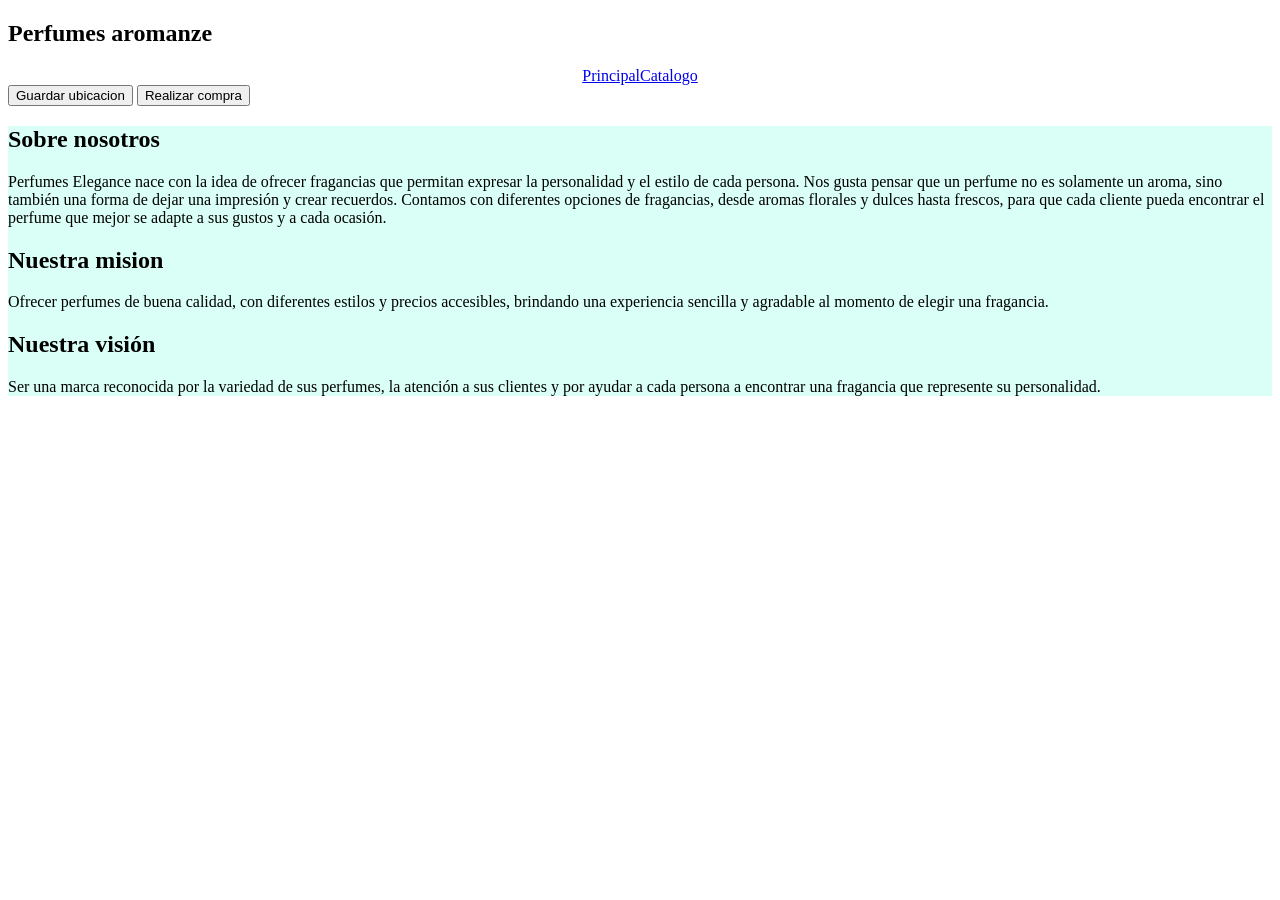
==== index.html @ 59031c6b "se realizo la pagina principal y la de productos" ====
<!DOCTYPE html>
<html lang="en">
<head>
    <meta charset="UTF-8">
    <meta name="viewport" content="width=device-width, initial-scale=1.0">
    <title>Document</title>
  <link rel="stylesheet" href="css/style.css">
</head>
<body>
    <h2>Perfumes aromanze</h2>
        <nav class="navegador">
            <a href="index.html">Principal</a>
            <a href="index2.html">Catalogo</a>
        </nav>
    <button onclick id="guardarUbicacion">Guardar ubicacion</button>
    <button onclick id="Realizar compra">Realizar compra</button>
    <div class="columnas">
<h2>Sobre nosotros</h2>
<p>Perfumes Elegance nace con la idea de ofrecer fragancias que permitan expresar la personalidad y el estilo de cada persona. Nos gusta pensar que un perfume no es solamente un aroma, sino también una forma de dejar una impresión y crear recuerdos.
Contamos con diferentes opciones de fragancias, desde aromas florales y dulces hasta frescos, para que cada cliente pueda encontrar el perfume que mejor se adapte a sus gustos y a cada ocasión.</p>
<h2>Nuestra mision</h2>
<p>Ofrecer perfumes de buena calidad, con diferentes estilos y precios accesibles, brindando una experiencia sencilla y agradable al momento de elegir una fragancia.</p>
<h2>Nuestra visión</h2>
<p>Ser una marca reconocida por la variedad de sus perfumes, la atención a sus clientes y por ayudar a cada persona a encontrar una fragancia que represente su personalidad.</p>

</div>
    <script src="js/script.js"></script>
</body>
</html>
---- css/style.css ----
.columnas{
column-gap: normal;
background-color: rgb(218, 255, 246);
}
.principal{
    display: block; 
    align-items: center;
}
.navegador{
    display: flex;
    justify-content: center;
}
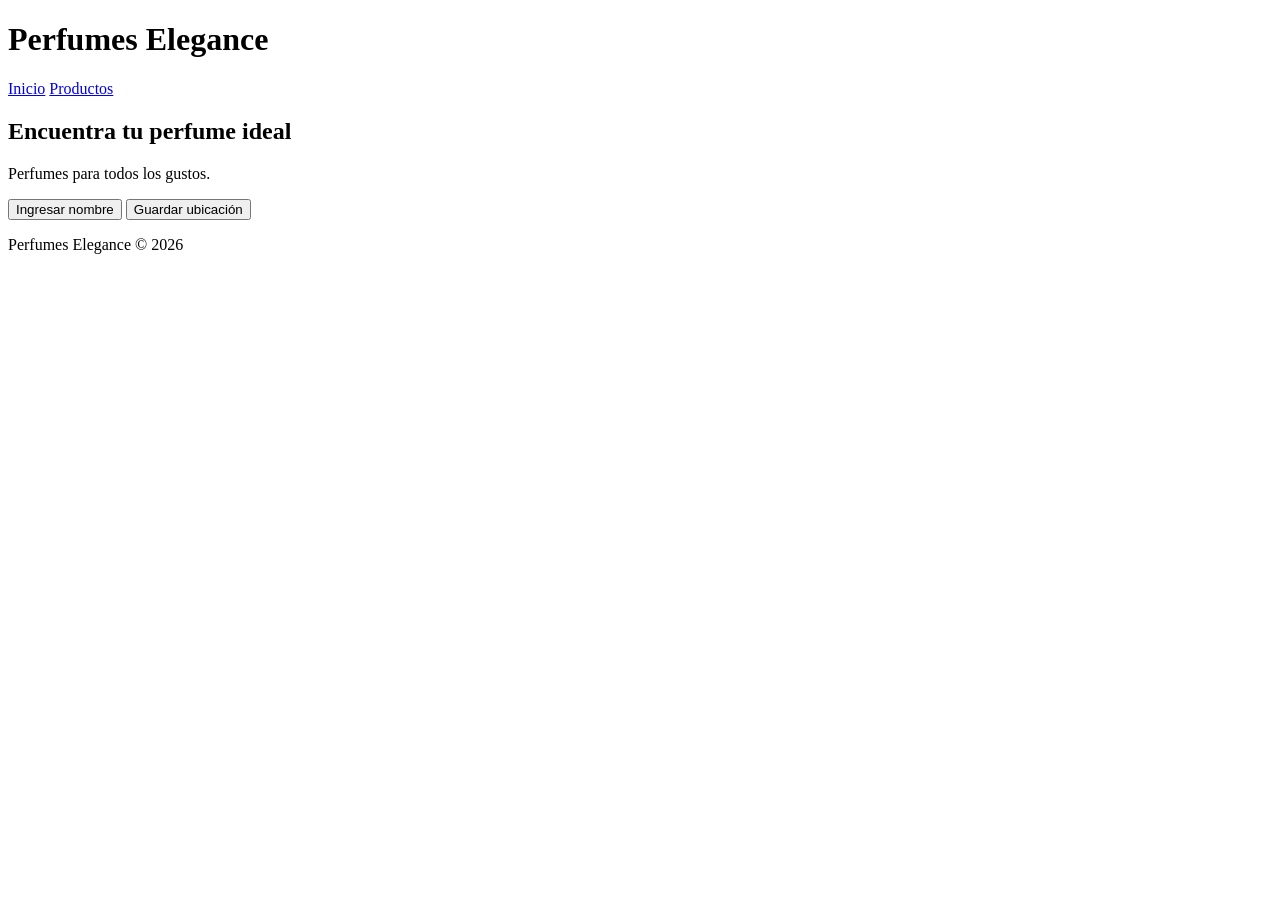
==== commit e688e5d8: "se le agregaron cosas a la pagina principal" ====
--- a/index.html
+++ b/index.html
@@ -1,29 +1,28 @@
 <!DOCTYPE html>
-<html lang="en">
+<html lang="es">
 <head>
     <meta charset="UTF-8">
     <meta name="viewport" content="width=device-width, initial-scale=1.0">
-    <title>Document</title>
-  <link rel="stylesheet" href="css/style.css">
+    <title>Perfumes Elegance</title>
+    <link rel="stylesheet" href="css/estilos.css">
 </head>
 <body>
-    <h2>Perfumes aromanze</h2>
-        <nav class="navegador">
-            <a href="index.html">Principal</a>
-            <a href="index2.html">Catalogo</a>
-        </nav>
-    <button onclick id="guardarUbicacion">Guardar ubicacion</button>
-    <button onclick id="Realizar compra">Realizar compra</button>
-    <div class="columnas">
-<h2>Sobre nosotros</h2>
-<p>Perfumes Elegance nace con la idea de ofrecer fragancias que permitan expresar la personalidad y el estilo de cada persona. Nos gusta pensar que un perfume no es solamente un aroma, sino también una forma de dejar una impresión y crear recuerdos.
-Contamos con diferentes opciones de fragancias, desde aromas florales y dulces hasta frescos, para que cada cliente pueda encontrar el perfume que mejor se adapte a sus gustos y a cada ocasión.</p>
-<h2>Nuestra mision</h2>
-<p>Ofrecer perfumes de buena calidad, con diferentes estilos y precios accesibles, brindando una experiencia sencilla y agradable al momento de elegir una fragancia.</p>
-<h2>Nuestra visión</h2>
-<p>Ser una marca reconocida por la variedad de sus perfumes, la atención a sus clientes y por ayudar a cada persona a encontrar una fragancia que represente su personalidad.</p>
-
-</div>
-    <script src="js/script.js"></script>
+<header>
+    <h1>Perfumes Elegance</h1>
+    <nav>
+        <a href="index.html">Inicio</a>
+        <a href="productos.html">Productos</a>
+    </nav>
+</header>
+<main>
+    <h2>Encuentra tu perfume ideal</h2>
+    <p>Perfumes para todos los gustos.</p>
+    <button id="btnNombre">Ingresar nombre</button>
+    <button id="btnUbicacion">Guardar ubicación</button>
+    <p id="mensaje"></p>
+    <p id="ubicacion"></p>
+</main>
+<footer><p>Perfumes Elegance &copy; 2026</p></footer>
+<script src="js/script.js"></script>
 </body>
 </html>
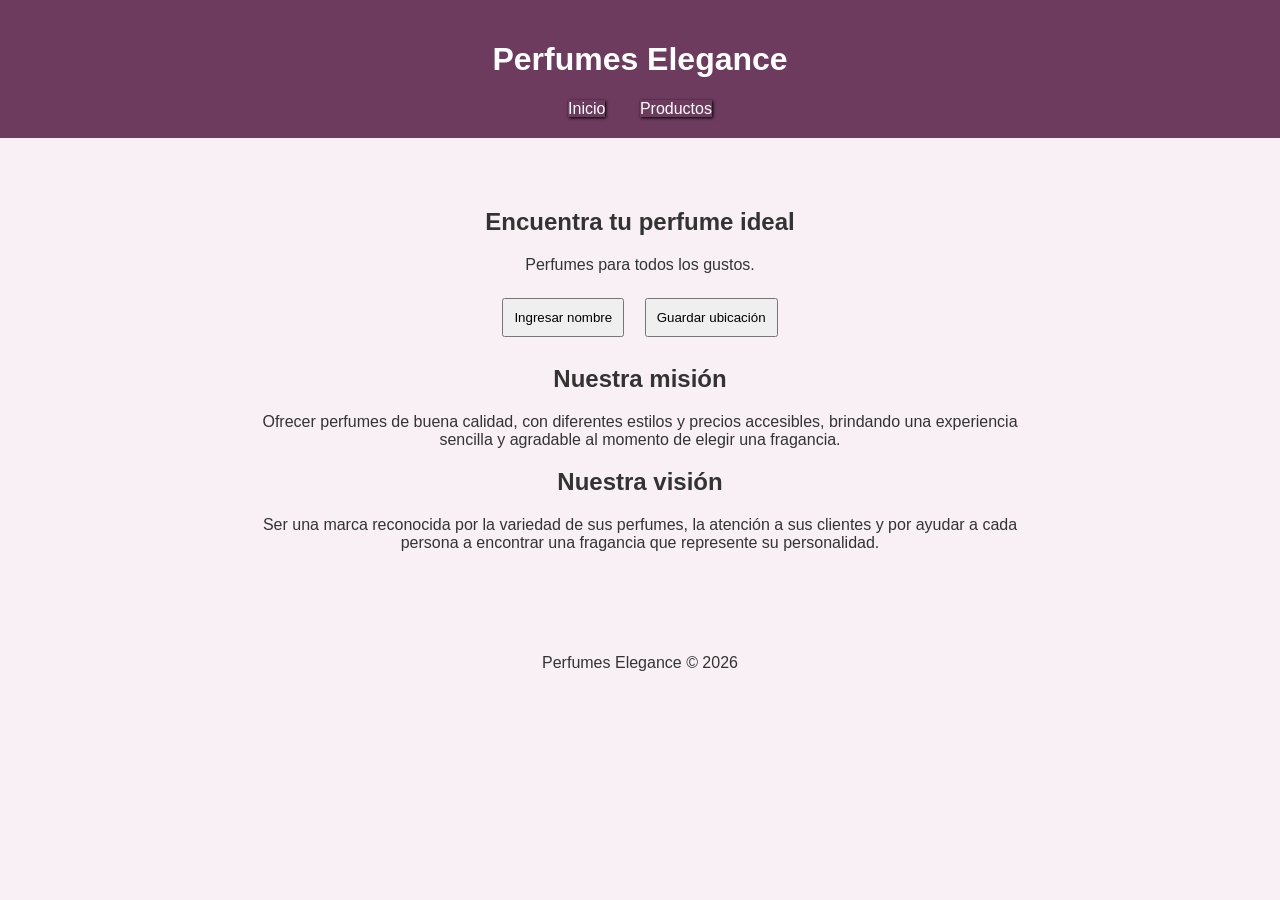
==== commit 099b0b58: "se realizaron cambios en el css para el index principal" ====
--- a/index.html
+++ b/index.html
@@ -4,14 +4,14 @@
     <meta charset="UTF-8">
     <meta name="viewport" content="width=device-width, initial-scale=1.0">
     <title>Perfumes Elegance</title>
-    <link rel="stylesheet" href="css/estilos.css">
+    <link rel="stylesheet" href="css/style.css">
 </head>
 <body>
 <header>
     <h1>Perfumes Elegance</h1>
     <nav>
-        <a href="index.html">Inicio</a>
-        <a href="productos.html">Productos</a>
+        <a href="index.html" class="boton1">Inicio</a>
+        <a href="index2.html" class="boton2">Productos</a>
     </nav>
 </header>
 <main>
@@ -21,6 +21,13 @@
     <button id="btnUbicacion">Guardar ubicación</button>
     <p id="mensaje"></p>
     <p id="ubicacion"></p>
+    <div class="columnas">
+        
+        <h2>Nuestra misión</h2>
+        <p>Ofrecer perfumes de buena calidad, con diferentes estilos y precios accesibles, brindando una experiencia sencilla y agradable al momento de elegir una fragancia.</p>
+        <h2>Nuestra visión</h2>
+        <p>Ser una marca reconocida por la variedad de sus perfumes, la atención a sus clientes y por ayudar a cada persona a encontrar una fragancia que represente su personalidad.</p>
+    </div>
 </main>
 <footer><p>Perfumes Elegance &copy; 2026</p></footer>
 <script src="js/script.js"></script>
--- a/css/style.css
+++ b/css/style.css
@@ -0,0 +1,69 @@
+
+.columnas{
+display: inline;
+height: 200px;
+width: 200px;
+background-color: #aaa;
+}
+
+body {
+    margin: 0;
+    font-family: Arial, sans-serif;
+    background: #f8f0f5;
+    color: #333
+}
+
+header {
+    background: #6d3b5e;
+    color: white;
+    padding: 20px;
+    text-align: center
+}
+
+nav a {
+    color: white;
+    margin: 10px;
+    text-decoration: none
+}
+
+main {
+    max-width: 800px;
+    margin: 30px auto;
+    padding: 20px;
+    text-align: center
+}
+
+button, select {
+    padding: 10px;
+    margin: 8px
+}
+
+#catalogo {
+    display: flex;
+    flex-wrap: wrap;
+    justify-content: center
+}
+
+.perfume {
+    background: white;
+    margin: 10px;
+    padding: 15px;
+    width: 200px;
+    border-radius: 10px;
+    box-shadow: 0 2px 5px #aaa
+}
+
+footer {
+    text-align: center;
+    padding: 20px
+}
+.boton1{
+margin: 15px;
+box-shadow: 1px 1px 3px rgb(0, 0, 0);
+width:  300px;
+}
+.boton2{
+margin: 15px;
+box-shadow: 1px 1px 3px rgb(0, 0, 0);
+width:  300px;
+}
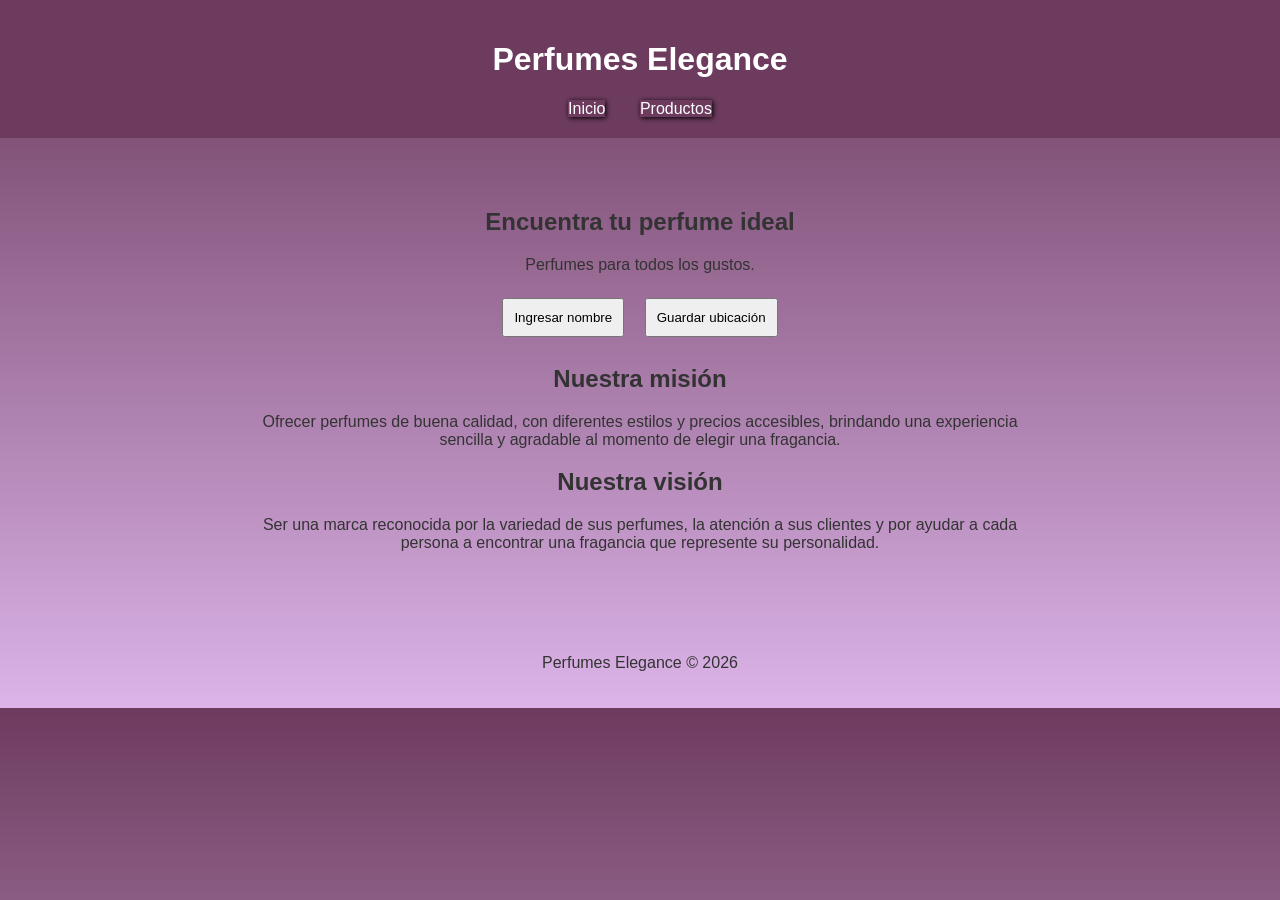
==== commit 9a78374a: "se realizo las funciones del js js" ====
--- a/index.html
+++ b/index.html
@@ -10,14 +10,16 @@
 <header>
     <h1>Perfumes Elegance</h1>
     <nav>
-        <a href="index.html" class="boton1">Inicio</a>
-        <a href="index2.html" class="boton2">Productos</a>
+        <a href="index.html">Inicio</a>
+        <a href="index2.html">Productos</a>
     </nav>
 </header>
 <main>
     <h2>Encuentra tu perfume ideal</h2>
     <p>Perfumes para todos los gustos.</p>
+    <!-- boton para ingresar nombre para que se muestre un texto al iniciar la pagina  -->
     <button id="btnNombre">Ingresar nombre</button>
+    <!-- Boton para guardar tu ubicacion una vez le des permisos -->
     <button id="btnUbicacion">Guardar ubicación</button>
     <p id="mensaje"></p>
     <p id="ubicacion"></p>
--- a/css/style.css
+++ b/css/style.css
@@ -10,7 +10,8 @@
     margin: 0;
     font-family: Arial, sans-serif;
     background: #f8f0f5;
-    color: #333
+    color: #333;
+    background:linear-gradient(#6d3b5e, rgb(220, 180, 233))
 }
 
 header {
@@ -23,7 +24,11 @@
 nav a {
     color: white;
     margin: 10px;
-    text-decoration: none
+    text-decoration: none;
+    margin: 15px;
+box-shadow: 1px 1px 5px rgb(0, 0, 0);
+width:  300px;
+    
 }
 
 main {
@@ -57,13 +62,9 @@
     text-align: center;
     padding: 20px
 }
-.boton1{
-margin: 15px;
-box-shadow: 1px 1px 3px rgb(0, 0, 0);
-width:  300px;
-}
-.boton2{
-margin: 15px;
-box-shadow: 1px 1px 3px rgb(0, 0, 0);
-width:  300px;
+
+img{
+    width: 200px;
+    height: 200px;
+
 }
